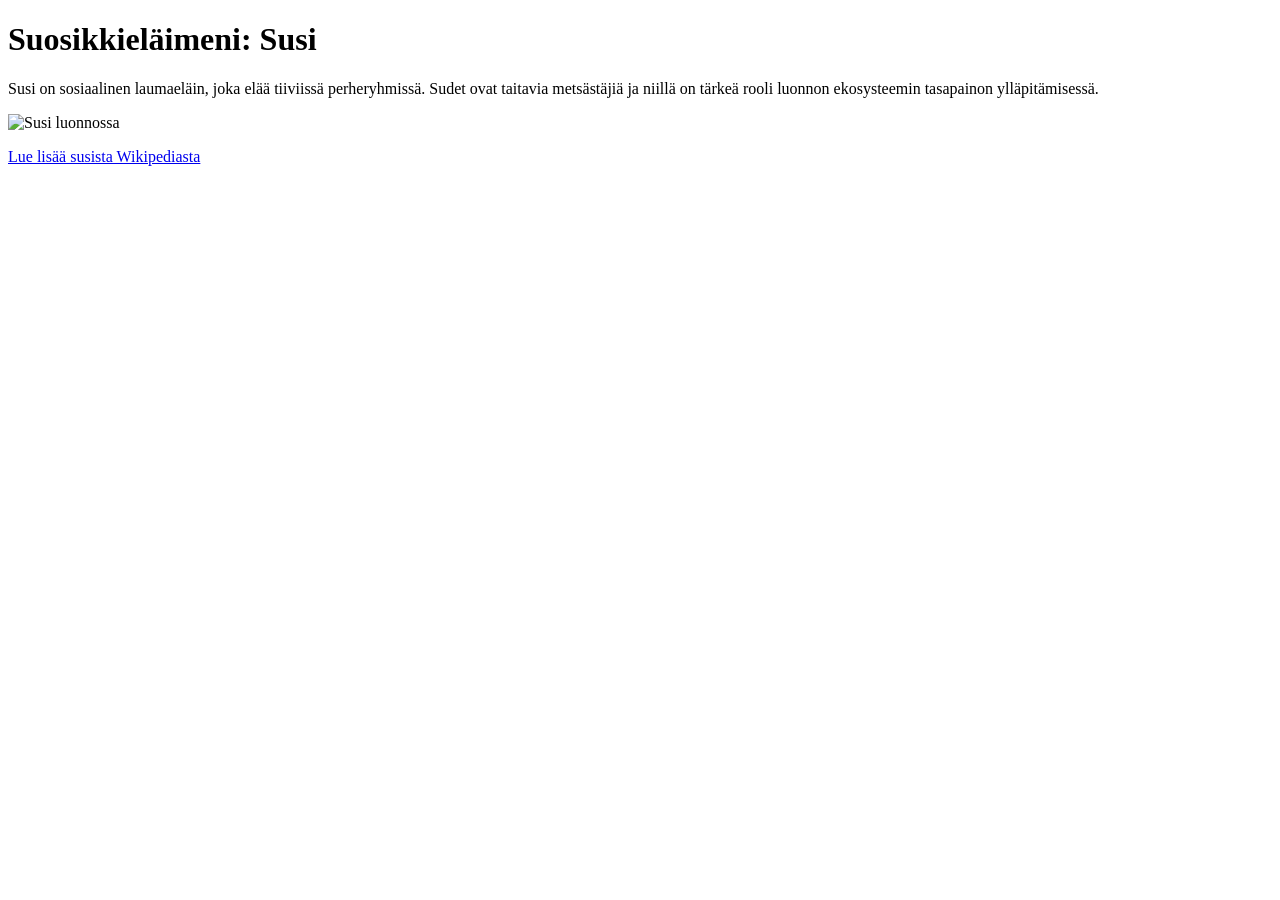
==== Workshop1/index.html @ 9f578a42 "git committi2" ====
<!DOCTYPE html>
<html lang="fi">
<head>
    <meta charset="UTF-8">
    <title>Suosikkieläimeni</title>
</head>
<body>

    <h1>Suosikkieläimeni: Susi</h1>

    <p>
        Susi on sosiaalinen laumaeläin, joka elää tiiviissä perheryhmissä.
        Sudet ovat taitavia metsästäjiä ja niillä on tärkeä rooli
        luonnon ekosysteemin tasapainon ylläpitämisessä.
    </p>

    <img src="https://upload.wikimedia.org/wikipedia/commons/6/61/Kolm%C3%A5rden_Wolf.jpg" 
         alt="Susi luonnossa" 
         width="500">

    <p>
        <a href="https://fi.wikipedia.org/wiki/Susi" target="_blank">
            Lue lisää susista Wikipediasta
        </a>
    </p>

</body>
</html>
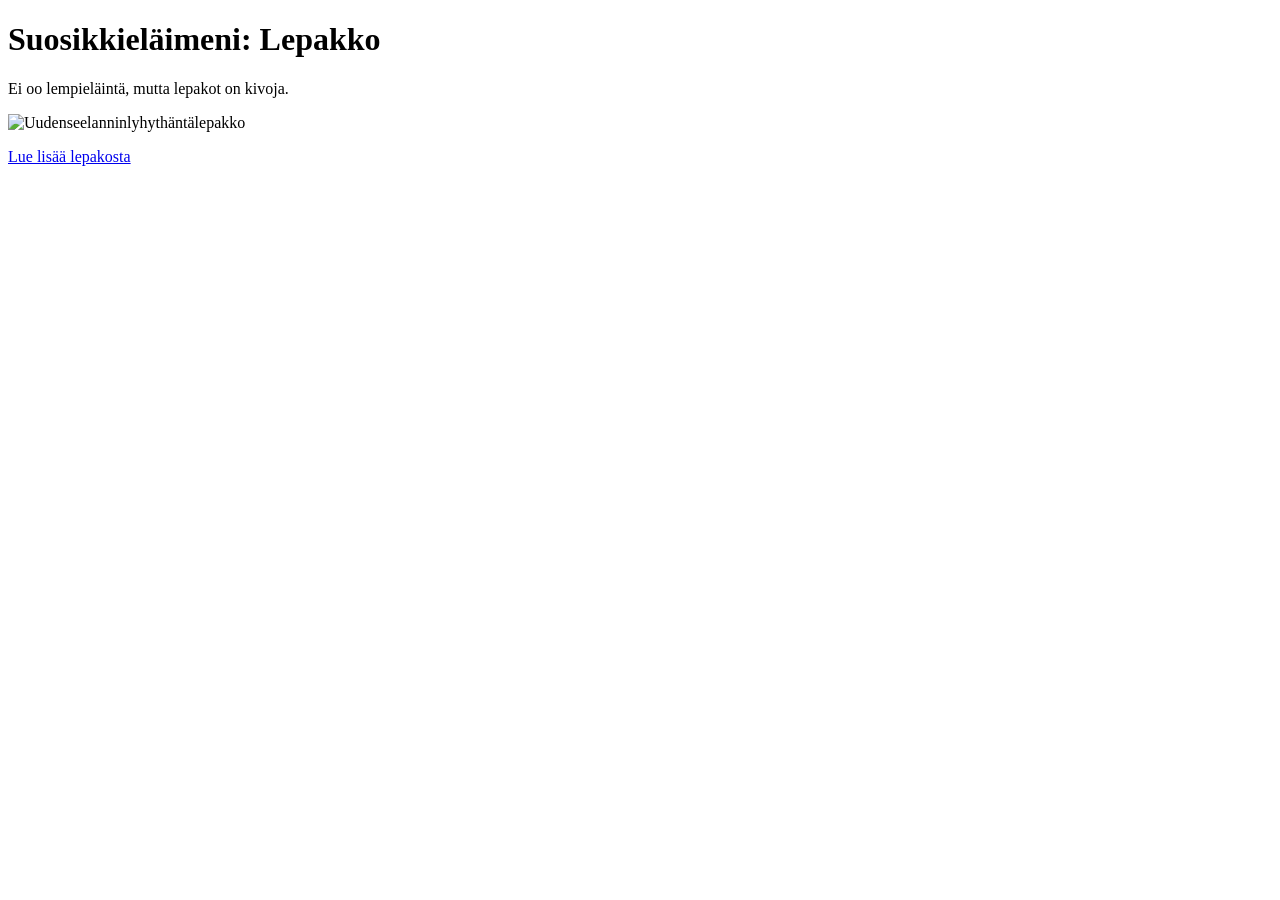
==== commit 9a8cbb29: "Vaihdettu eläin lepakoksi" ====
--- a/Workshop1/index.html
+++ b/Workshop1/index.html
@@ -2,25 +2,24 @@
 <html lang="fi">
 <head>
     <meta charset="UTF-8">
+    <meta name="viewport" content="width=device-width, initial-scale=1.0">
     <title>Suosikkieläimeni</title>
 </head>
+
 <body>
 
-    <h1>Suosikkieläimeni: Susi</h1>
+    <h1>Suosikkieläimeni: Lepakko</h1>
 
     <p>
-        Susi on sosiaalinen laumaeläin, joka elää tiiviissä perheryhmissä.
-        Sudet ovat taitavia metsästäjiä ja niillä on tärkeä rooli
-        luonnon ekosysteemin tasapainon ylläpitämisessä.
+        Ei oo lempieläintä, mutta lepakot on kivoja.
     </p>
 
-    <img src="https://upload.wikimedia.org/wikipedia/commons/6/61/Kolm%C3%A5rden_Wolf.jpg" 
-         alt="Susi luonnossa" 
-         width="500">
+    <img src="https://upload.wikimedia.org/wikipedia/commons/thumb/a/a1/Mystacina_tuberculata_kaimanawaensis.jpg/640px-Mystacina_tuberculata_kaimanawaensis.jpg" 
+         alt="Uudenseelanninlyhythäntälepakko" width="400">
 
     <p>
-        <a href="https://fi.wikipedia.org/wiki/Susi" target="_blank">
-            Lue lisää susista Wikipediasta
+        <a href="https://animalia.bio/fi/new-zealand-lesser-short-tailed-bat" target="_blank">
+            Lue lisää lepakosta
         </a>
     </p>
 
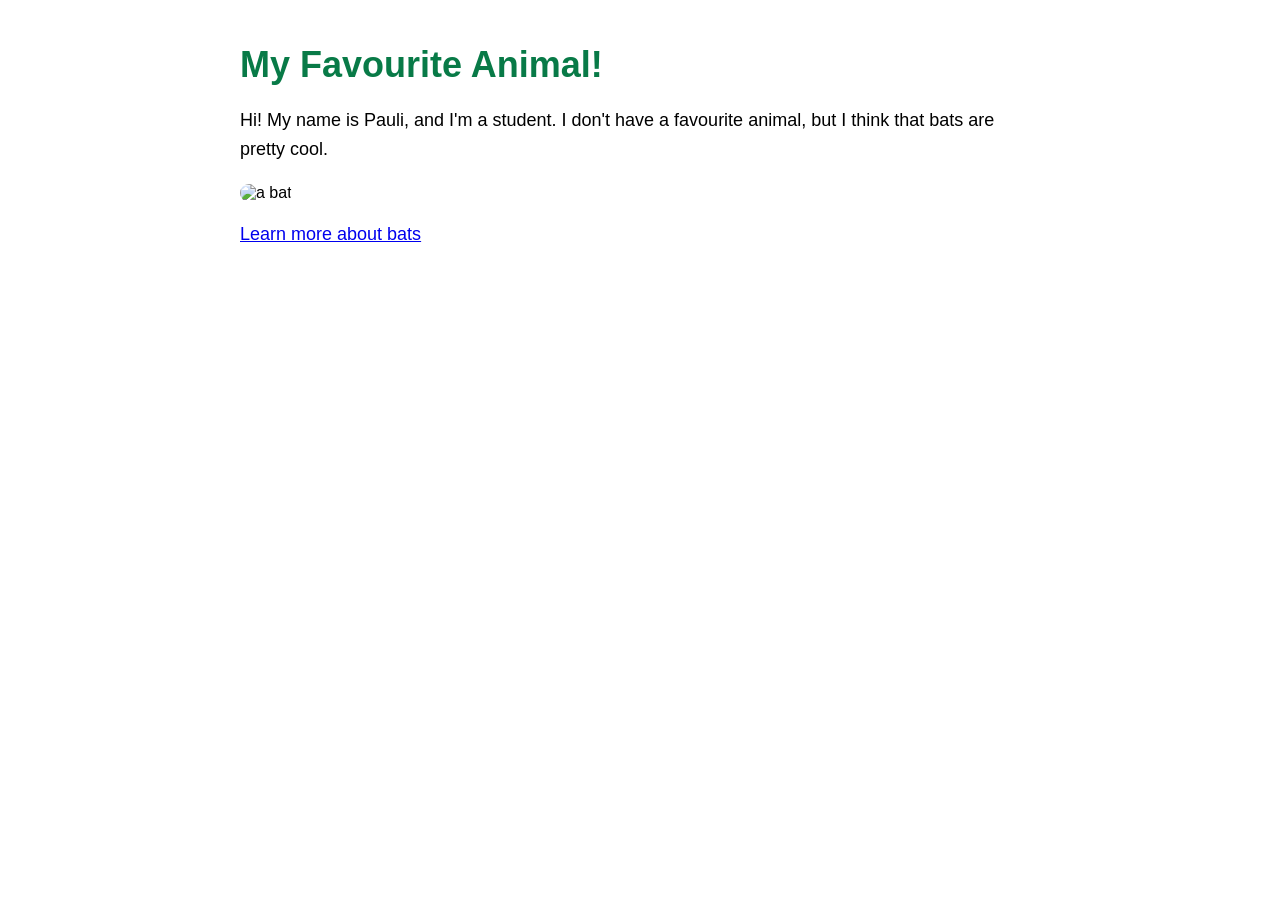
==== commit de68f861: "juupelin" ====
--- a/Workshop1/index.html
+++ b/Workshop1/index.html
@@ -1,25 +1,27 @@
 <!DOCTYPE html>
-<html lang="fi">
+<html lang="en">
 <head>
     <meta charset="UTF-8">
     <meta name="viewport" content="width=device-width, initial-scale=1.0">
-    <title>Suosikkieläimeni</title>
+    <title>My Favourite Animal</title>
+
+   <link rel="stylesheet" href="styles.css">
+
 </head>
 
 <body>
 
-    <h1>Suosikkieläimeni: Lepakko</h1>
+    <h1>My Favourite Animal!</h1>
 
     <p>
-        Ei oo lempieläintä, mutta lepakot on kivoja.
+        Hi! My name is Pauli, and I'm a student. I don't have a favourite animal, but I think that bats are pretty cool.
     </p>
 
-    <img src="https://upload.wikimedia.org/wikipedia/commons/thumb/a/a1/Mystacina_tuberculata_kaimanawaensis.jpg/640px-Mystacina_tuberculata_kaimanawaensis.jpg" 
-         alt="Uudenseelanninlyhythäntälepakko" width="400">
+    <img src="img/lepakko.png" alt="a bat" >
 
     <p>
-        <a href="https://animalia.bio/fi/new-zealand-lesser-short-tailed-bat" target="_blank">
-            Lue lisää lepakosta
+        <a href="https://en.wikipedia.org/wiki/Bat" target="_blank">
+            Learn more about bats
         </a>
     </p>
 
--- a/Workshop1/styles.css
+++ b/Workshop1/styles.css
@@ -0,0 +1,27 @@
+/* Tyylit koko sivulle */
+body {
+    font-family: Arial, sans-serif;
+    max-width: 800px;
+    margin: 0 auto;
+    padding: 20px;
+}
+
+/* Otsikko */
+h1 {
+    color: #087a47;
+    font-size: 36px;
+    margin-bottom: 20px;
+}
+
+/* Tekstit */
+p {
+    font-size: 18px;
+    line-height: 1.6;
+    margin-bottom: 20px;
+}
+
+/* Kuva */
+img {
+    max-width: 100%;
+    border-radius: 10px;
+}
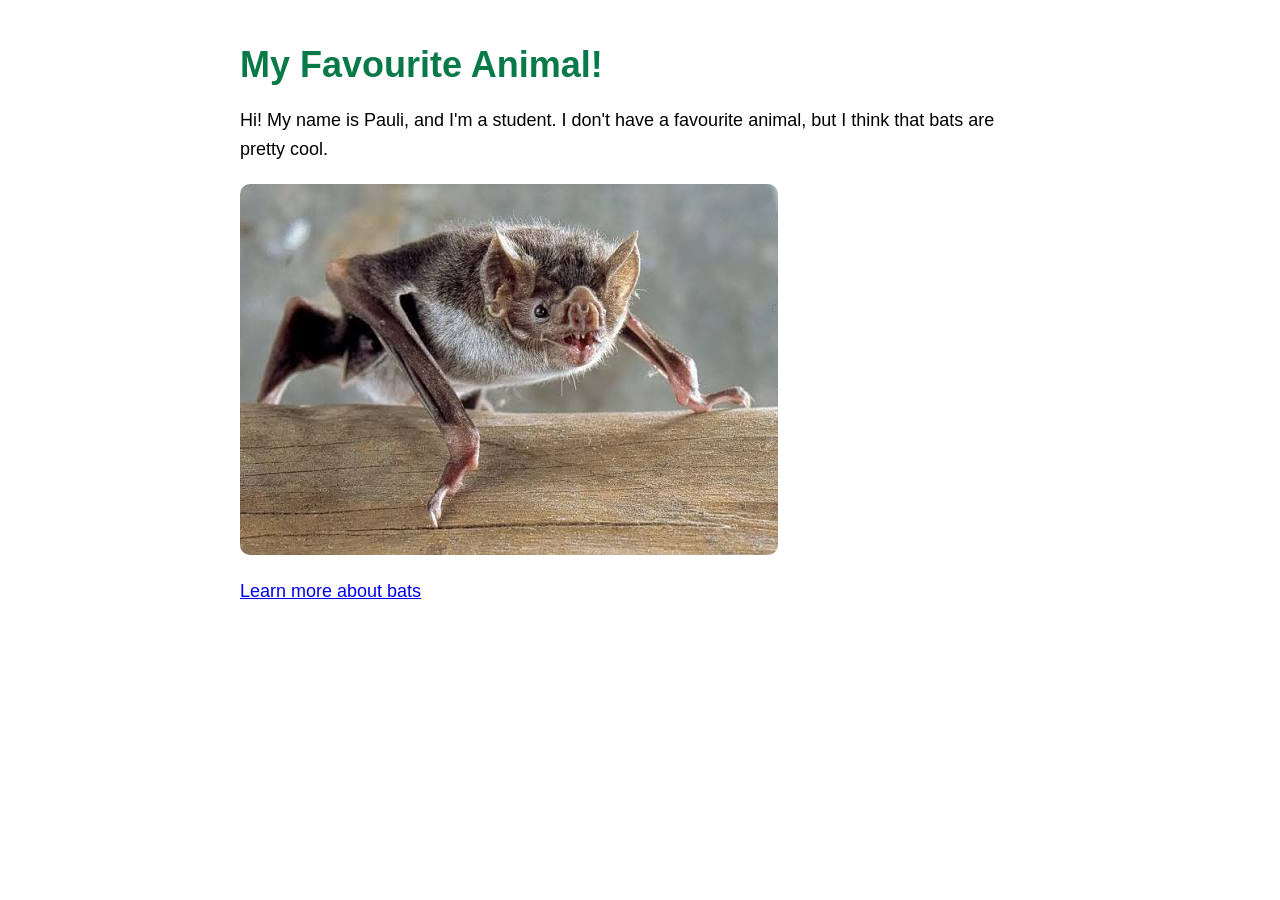
==== commit 465b15b0: "dawdawad" ====
--- a/Workshop1/index.html
+++ b/Workshop1/index.html
@@ -17,7 +17,7 @@
         Hi! My name is Pauli, and I'm a student. I don't have a favourite animal, but I think that bats are pretty cool.
     </p>
 
-    <img src="img/lepakko.png" alt="a bat" >
+    <img src="img/lepakko.jpg" alt="a bat" >
 
     <p>
         <a href="https://en.wikipedia.org/wiki/Bat" target="_blank">
